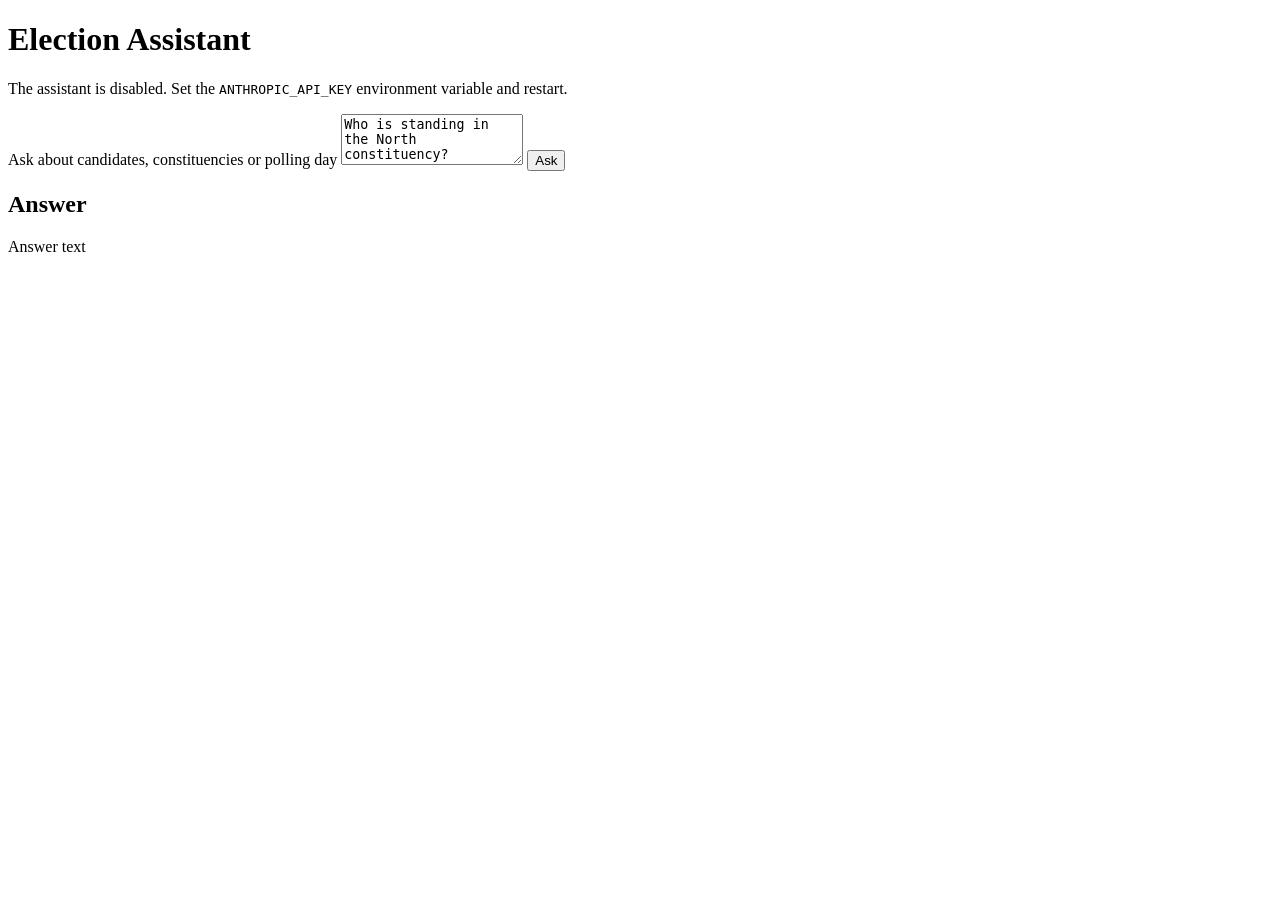
==== src/main/resources/templates/assistant.html @ 0dec9462 "Add LangChain4j sample: Claude-backed election assistant with tools Co-Authored-By: Claude Opus 5.5 " ====
<!DOCTYPE html>
<html xmlns:th="http://www.thymeleaf.org">
<head th:replace="~{layout :: head(${title})}"></head>
<body>
<header th:replace="~{layout :: header}"></header>

<main class="container">
    <h1 th:text="${title}">Election Assistant</h1>

    <p th:unless="${enabled}" class="notice">
        The assistant is disabled. Set the <code>ANTHROPIC_API_KEY</code> environment variable and restart.
    </p>

    <form th:if="${enabled}" th:action="@{/assistant}" method="post" class="ask-form">
        <label for="question">Ask about candidates, constituencies or polling day</label>
        <textarea id="question" name="question" rows="3" required
                  th:text="${question}">Who is standing in the North constituency?</textarea>
        <button type="submit">Ask</button>
    </form>

    <section th:if="${answer}" class="answer">
        <h2>Answer</h2>
        <p th:text="${answer}">Answer text</p>
    </section>
</main>

<footer th:replace="~{layout :: footer}"></footer>
</body>
</html>
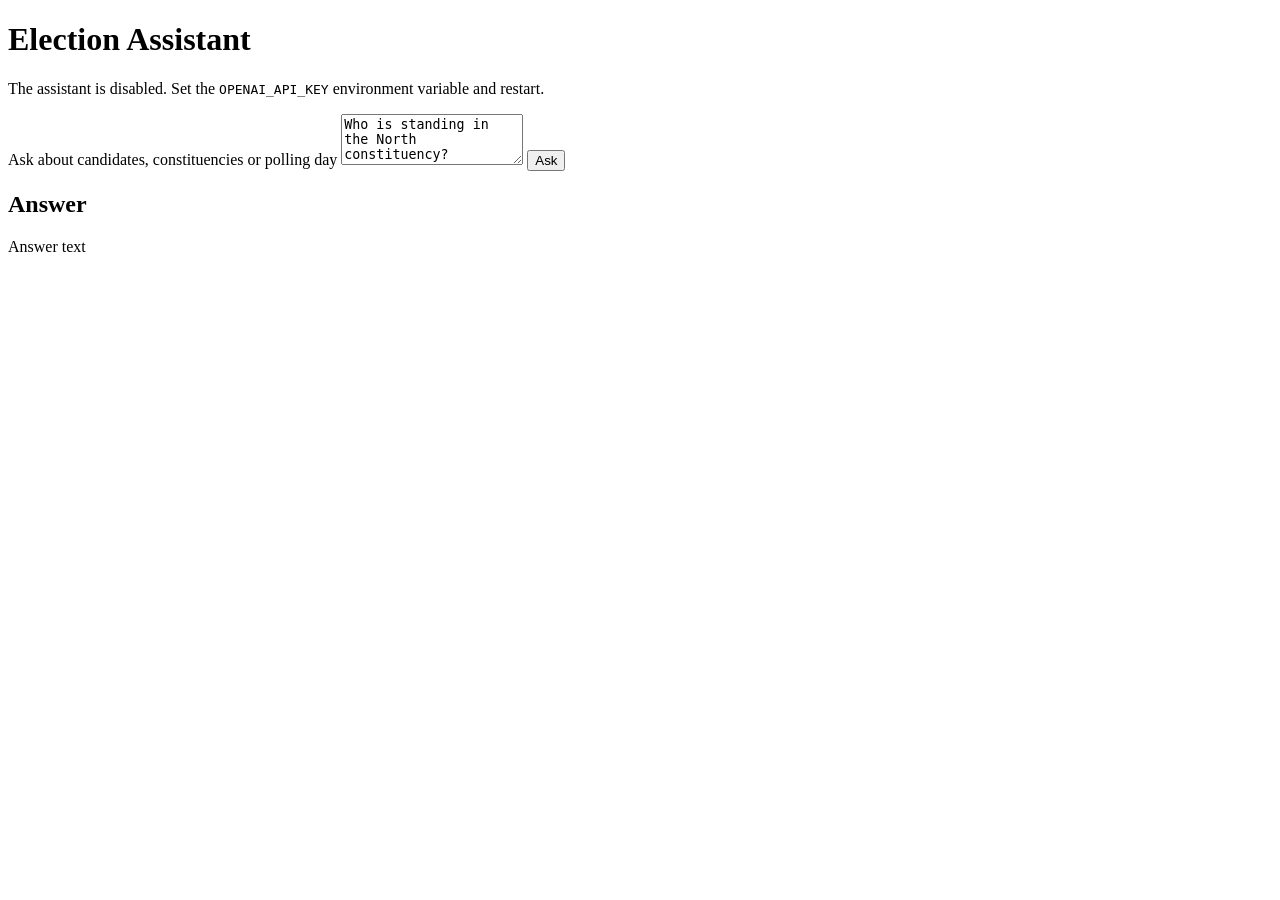
==== commit 9da798e5: "Switch LangChain4j sample from Anthropic to OpenAI Co-Authored-By: Claude Opus 5.5 <noreply@anthropi" ====
--- a/src/main/resources/templates/assistant.html
+++ b/src/main/resources/templates/assistant.html
@@ -8,7 +8,7 @@
     <h1 th:text="${title}">Election Assistant</h1>
 
     <p th:unless="${enabled}" class="notice">
-        The assistant is disabled. Set the <code>ANTHROPIC_API_KEY</code> environment variable and restart.
+        The assistant is disabled. Set the <code>OPENAI_API_KEY</code> environment variable and restart.
     </p>
 
     <form th:if="${enabled}" th:action="@{/assistant}" method="post" class="ask-form">
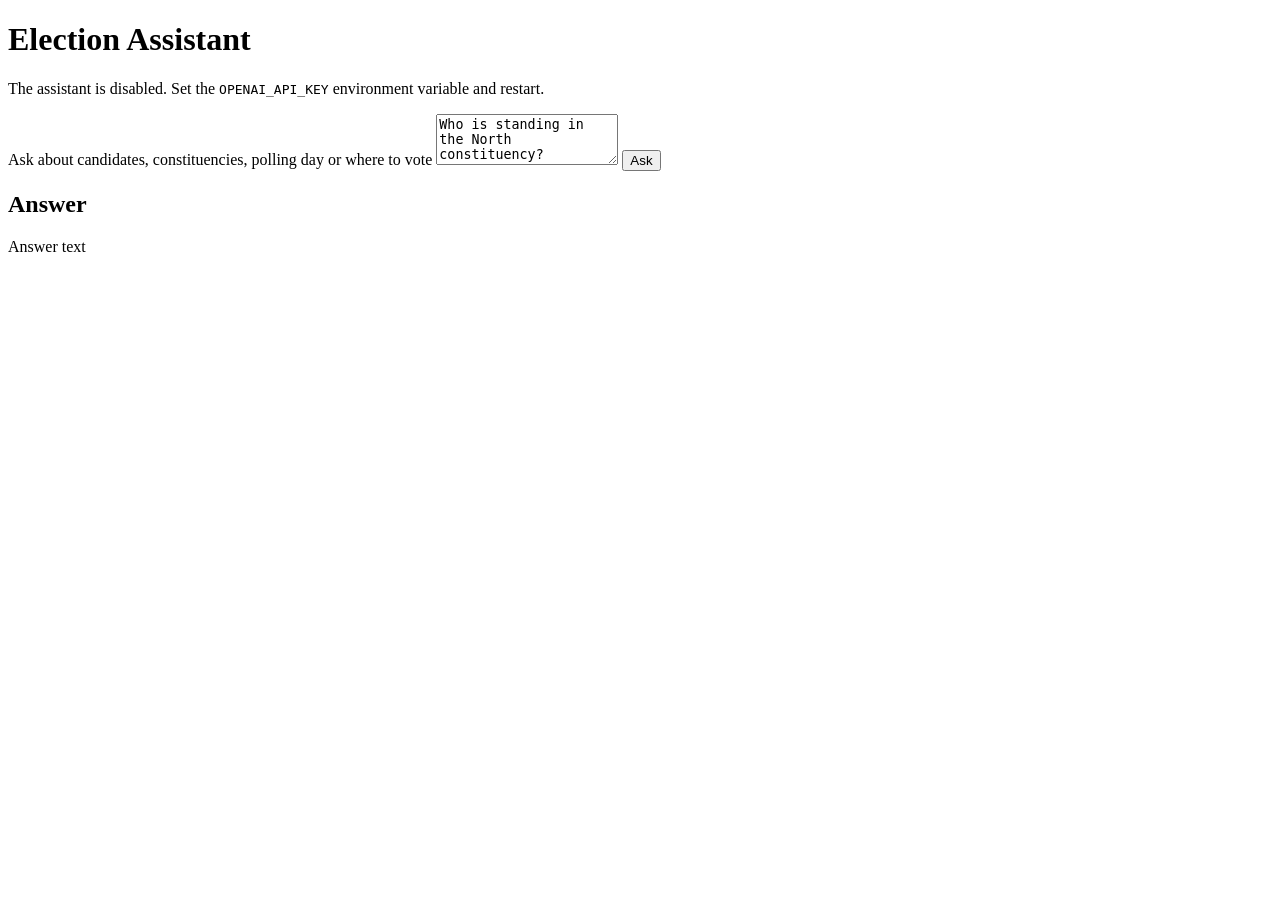
==== commit 21d89ba9: "Add pollingBooth tool to the election assistant (LangChain Lesson 2) Co-Authored-By: Claude Opus 5.5" ====
--- a/src/main/resources/templates/assistant.html
+++ b/src/main/resources/templates/assistant.html
@@ -12,7 +12,7 @@
     </p>
 
     <form th:if="${enabled}" th:action="@{/assistant}" method="post" class="ask-form">
-        <label for="question">Ask about candidates, constituencies or polling day</label>
+        <label for="question">Ask about candidates, constituencies, polling day or where to vote</label>
         <textarea id="question" name="question" rows="3" required
                   th:text="${question}">Who is standing in the North constituency?</textarea>
         <button type="submit">Ask</button>
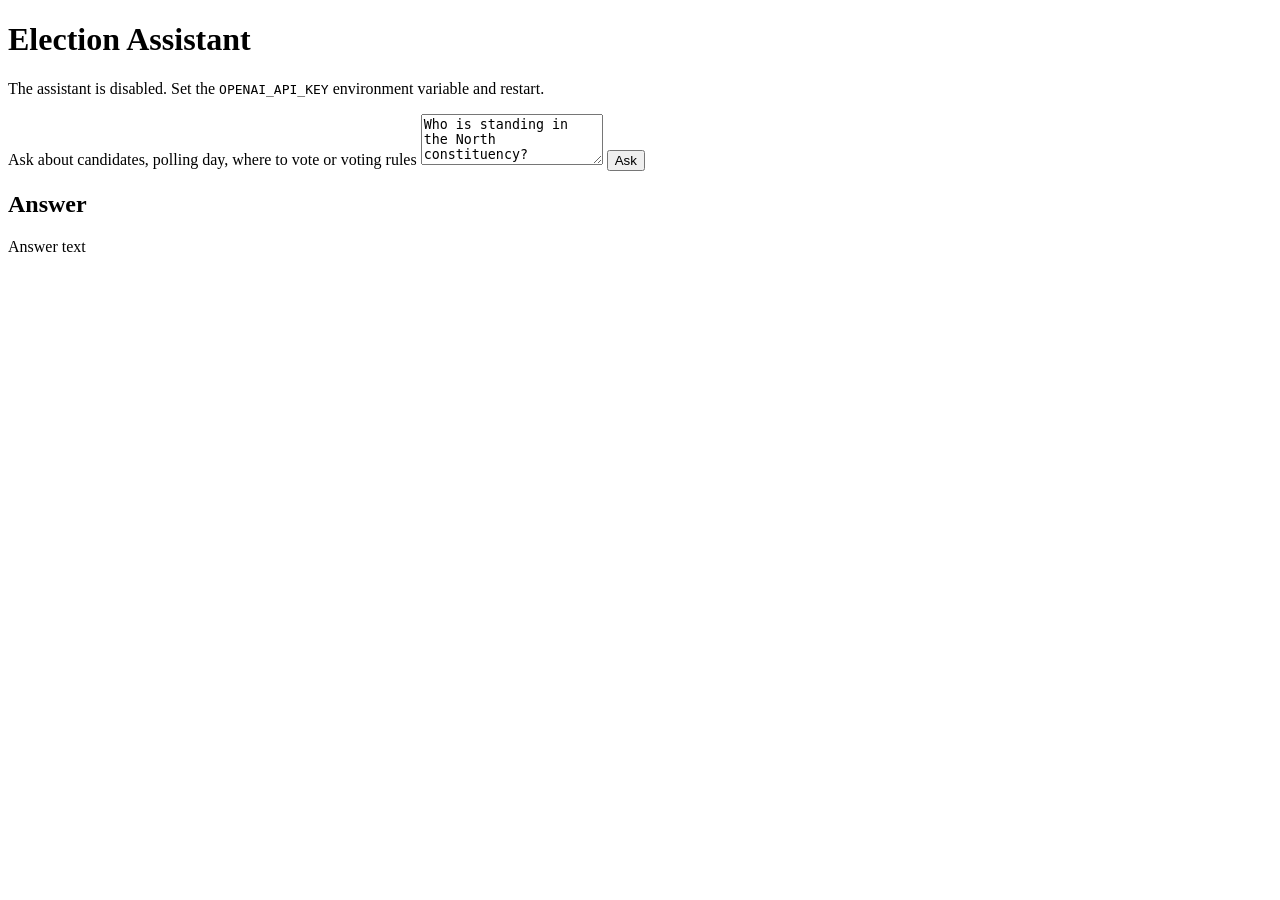
==== commit d308f43d: "Add RAG over election rules documents (LangChain Lesson 4) Rules in src/main/resources/rag are chunk" ====
--- a/src/main/resources/templates/assistant.html
+++ b/src/main/resources/templates/assistant.html
@@ -12,7 +12,7 @@
     </p>
 
     <form th:if="${enabled}" th:action="@{/assistant}" method="post" class="ask-form">
-        <label for="question">Ask about candidates, constituencies, polling day or where to vote</label>
+        <label for="question">Ask about candidates, polling day, where to vote or voting rules</label>
         <textarea id="question" name="question" rows="3" required
                   th:text="${question}">Who is standing in the North constituency?</textarea>
         <button type="submit">Ask</button>
